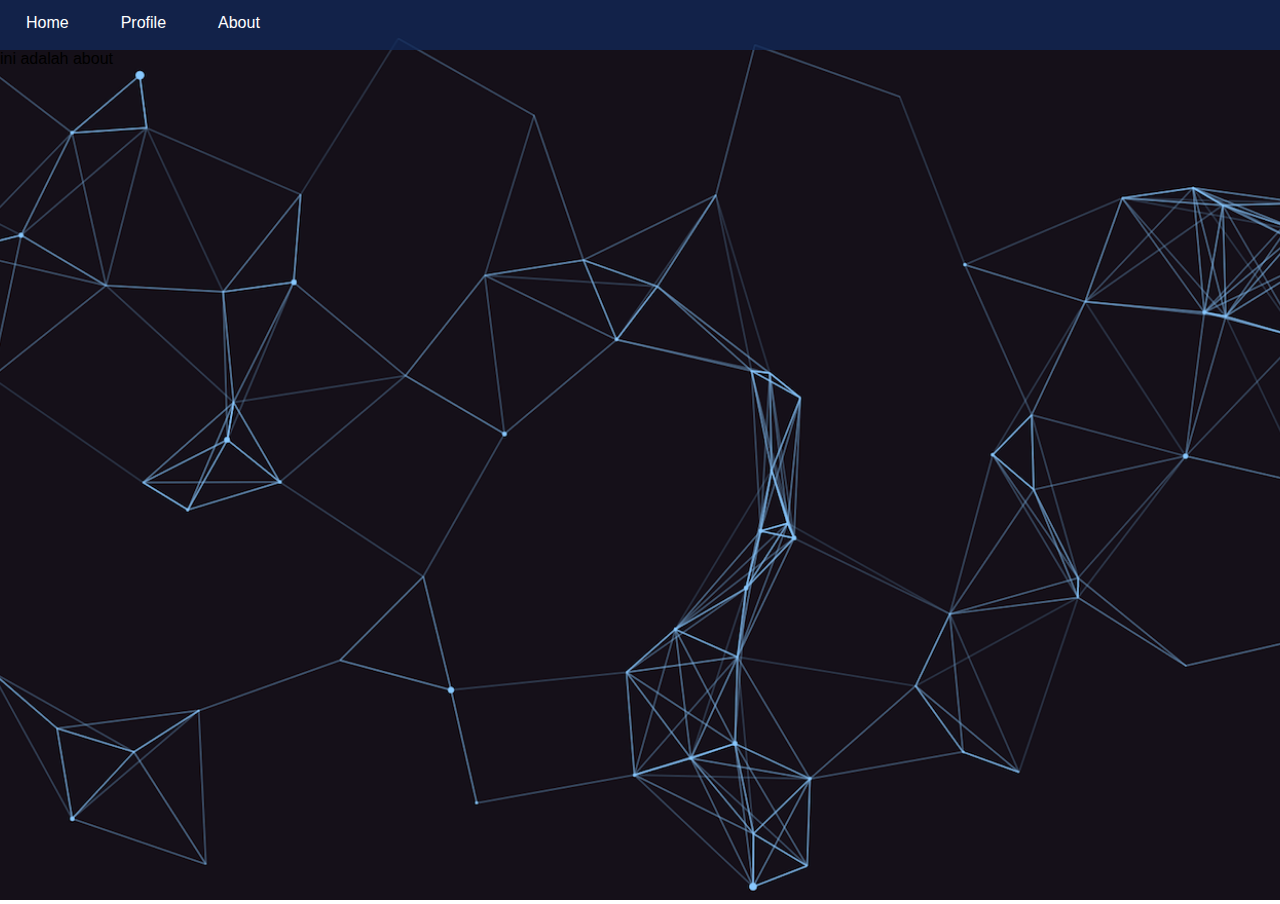
==== about.html @ e2d93809 "add about file" ====
<!DOCTYPE html>
<html lang="en">

    <head>
        <meta charset="UTF-8">
        <meta name="viewport" content="width=device-width, initial-scale=1.0">
        <link rel="stylesheet" href="css\styleindex.css">
        <title>About</title>
    </head>
    <body>
        <div class="navbar">
            <a href="index.html">Home</a>
            <a href="profile.html">Profile</a>
            <a href="about.html">About</a>
        </div>
        <div class="image-background">
            <img src="Image/1567666.png" alt="Gambar backgound">
        </div>
        <a> ini adalah about</a>
    </body>
</html>
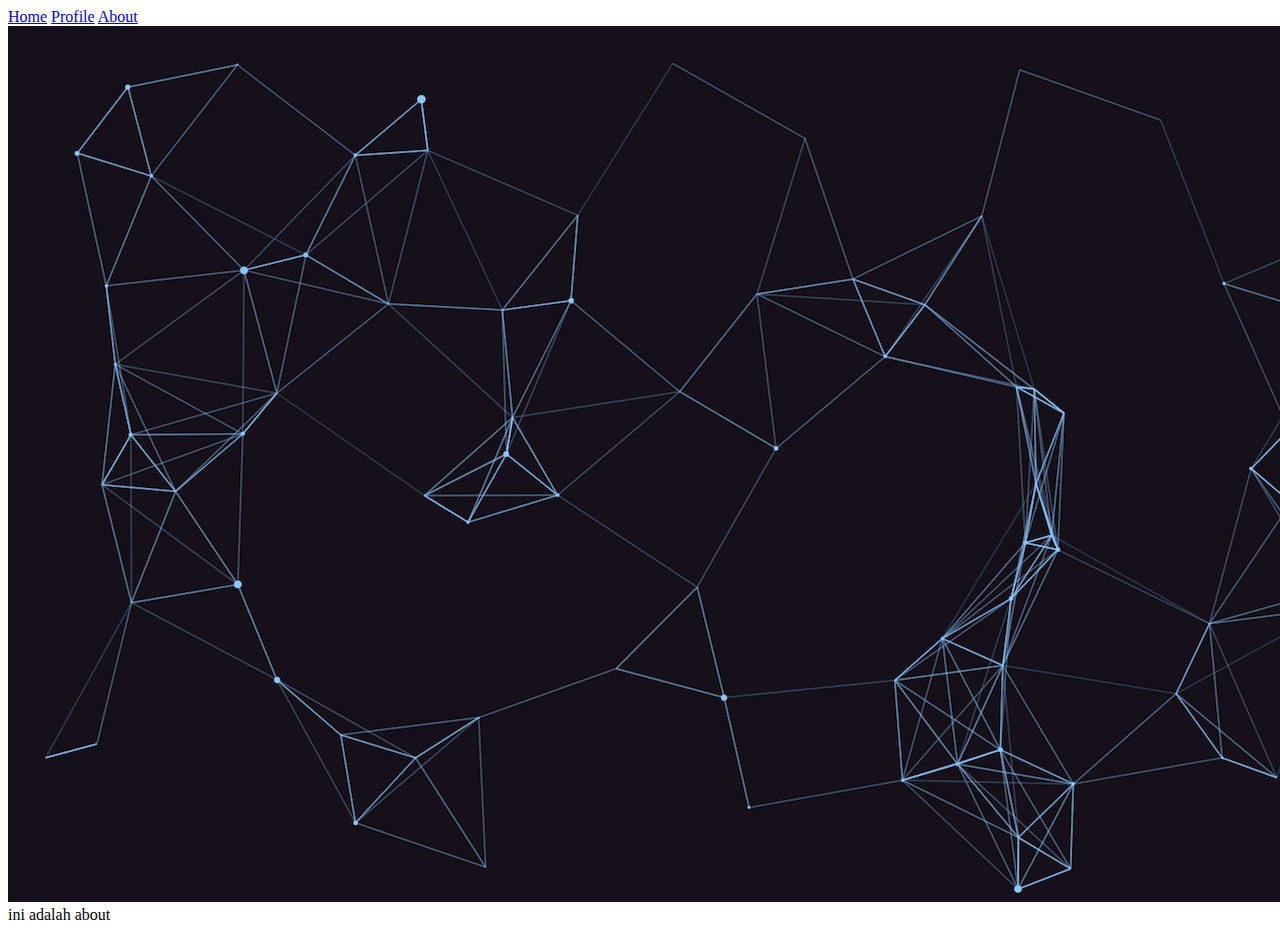
==== commit f31c5c81: "Menambahkan css untuk profile dan about" ====
--- a/about.html
+++ b/about.html
@@ -4,7 +4,7 @@
     <head>
         <meta charset="UTF-8">
         <meta name="viewport" content="width=device-width, initial-scale=1.0">
-        <link rel="stylesheet" href="css\styleindex.css">
+        <link rel="stylesheet" href="css\styleabout.css">
         <title>About</title>
     </head>
     <body>
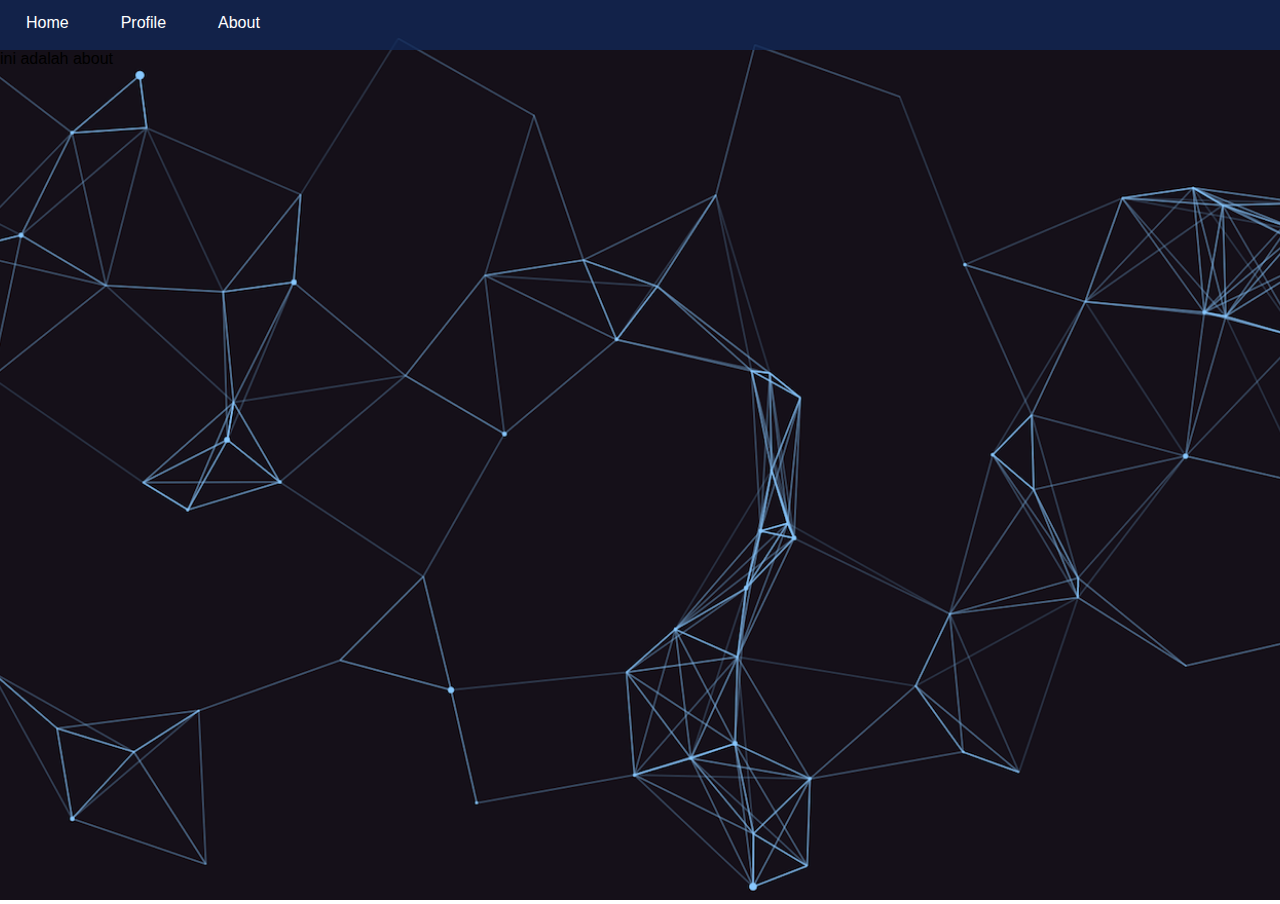
==== commit a47d3d4a: "`Added login button to index.html, updated CSS styles for login button and table card in styleindex." ====
--- a/about.html
+++ b/about.html
@@ -1,6 +1,5 @@
 <!DOCTYPE html>
 <html lang="en">
-
     <head>
         <meta charset="UTF-8">
         <meta name="viewport" content="width=device-width, initial-scale=1.0">
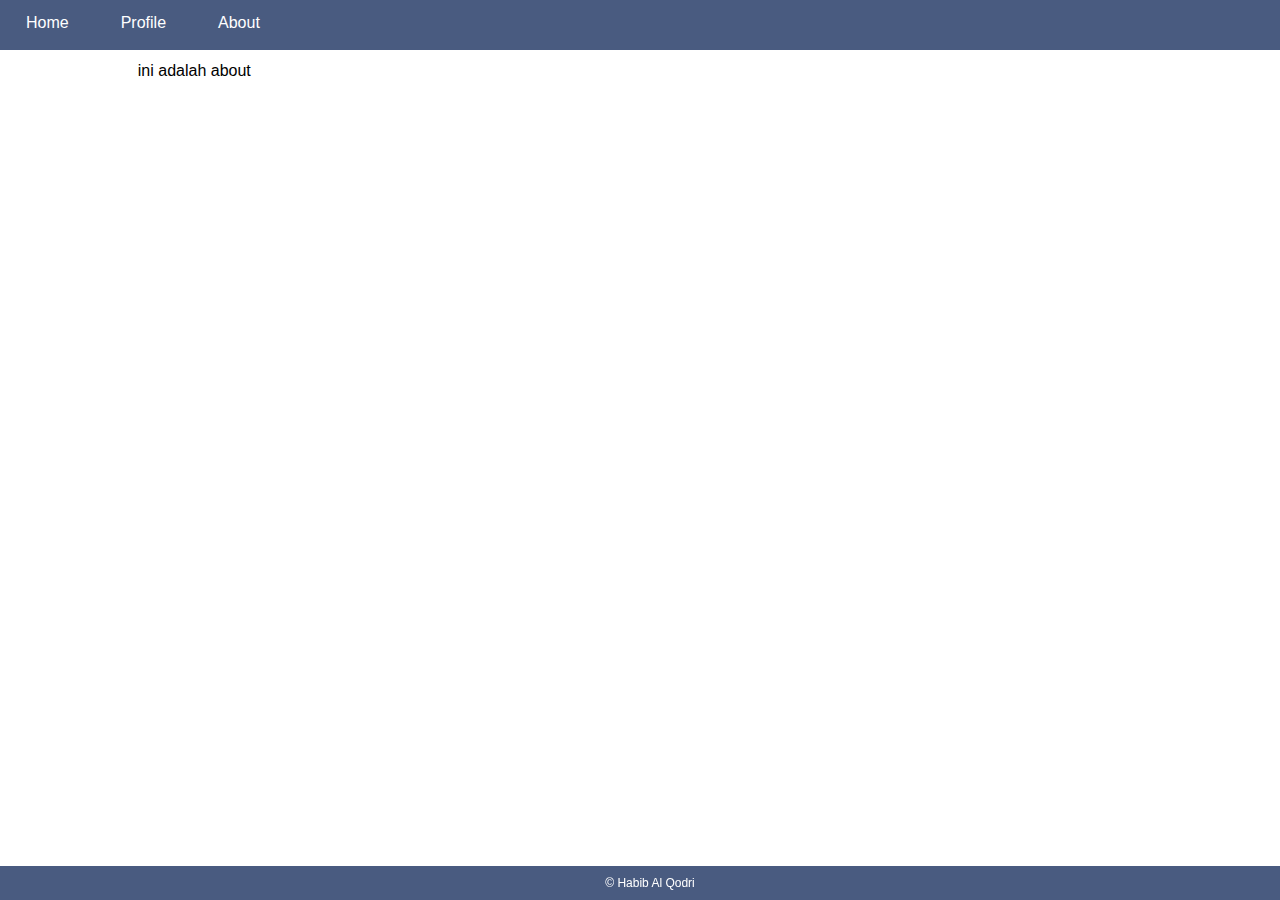
==== commit 924e9275: "menambahkan form register, memperbaiki tampilan halaman profile, menyesuaikan background dashboard" ====
--- a/about.html
+++ b/about.html
@@ -12,9 +12,10 @@
             <a href="profile.html">Profile</a>
             <a href="about.html">About</a>
         </div>
-        <div class="image-background">
-            <img src="Image/1567666.png" alt="Gambar backgound">
+        <button onclick="window.location.href='register.html'" class="login-btn">Sign In</button>
+        <a> ini adalah about</a>
+        <div class="footer">
+            &copy; Habib Al Qodri
         </div>
-        <a> ini adalah about</a>
     </body>
 </html>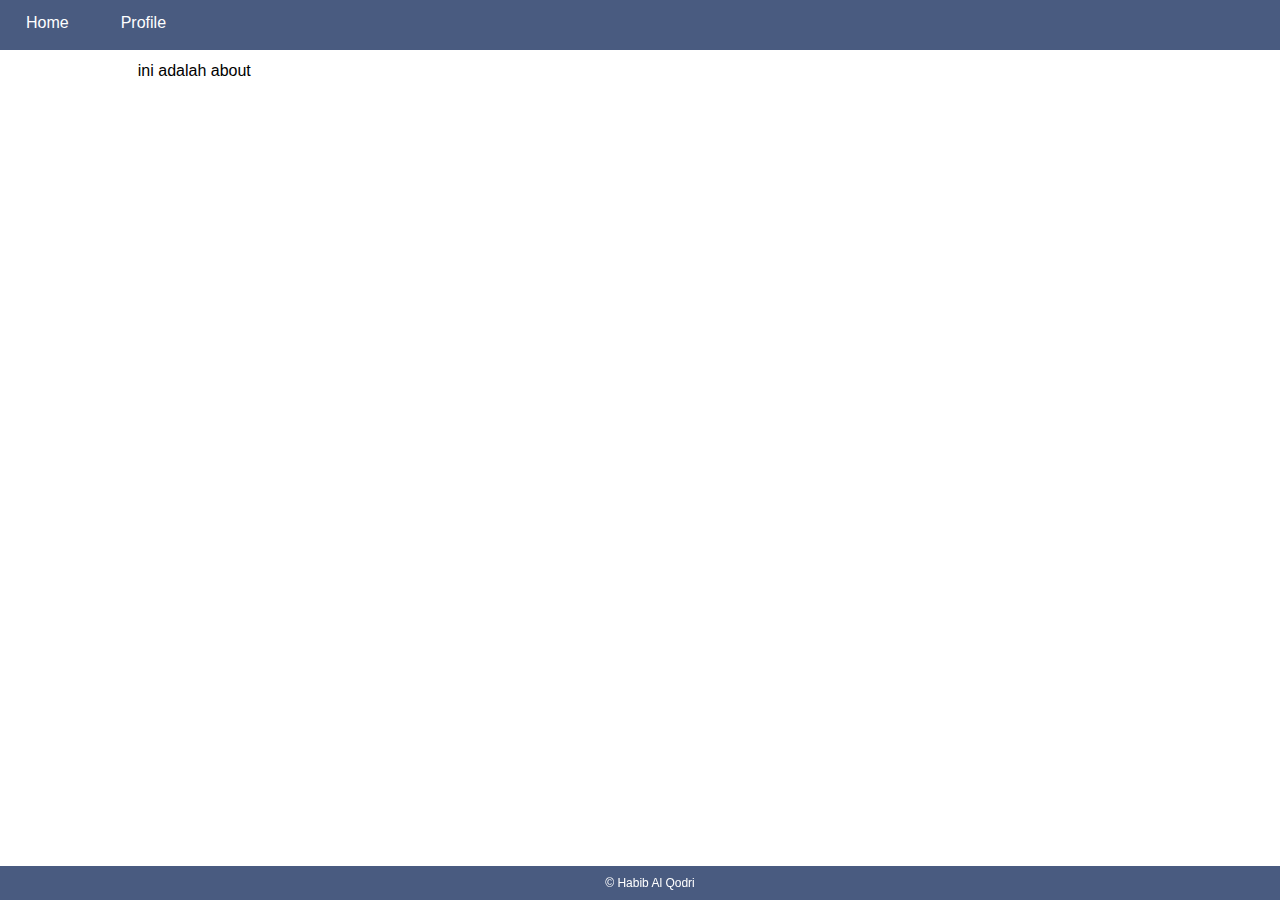
==== commit aaeee71b: "Penyesuaian fitur" ====
--- a/about.html
+++ b/about.html
@@ -10,7 +10,6 @@
         <div class="navbar">
             <a href="index.html">Home</a>
             <a href="profile.html">Profile</a>
-            <a href="about.html">About</a>
         </div>
         <button onclick="window.location.href='register.html'" class="login-btn">Sign In</button>
         <a> ini adalah about</a>
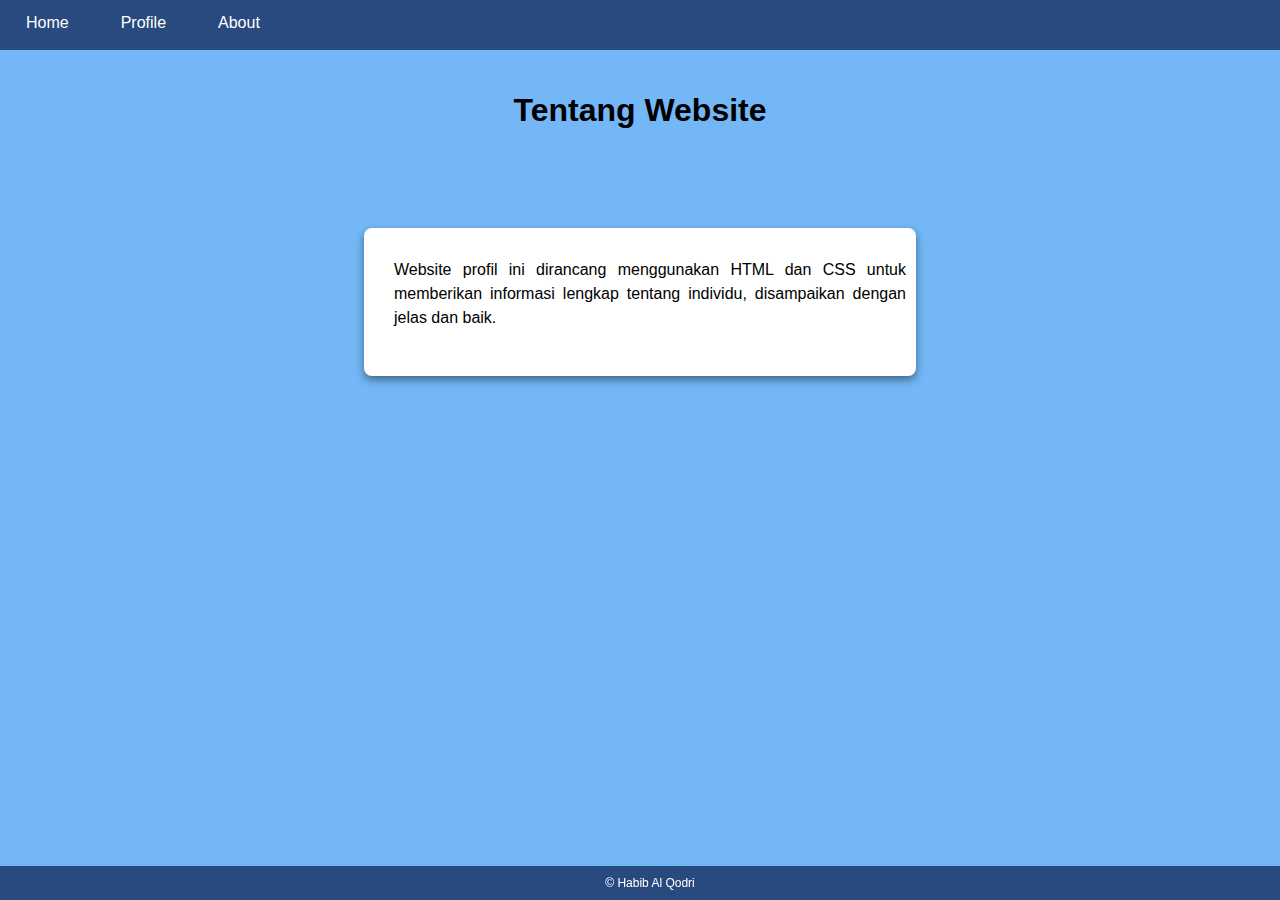
==== commit fc492f2e: "Melengkapi semua fitur website dan gambar profile yang benar" ====
--- a/about.html
+++ b/about.html
@@ -4,15 +4,29 @@
         <meta charset="UTF-8">
         <meta name="viewport" content="width=device-width, initial-scale=1.0">
         <link rel="stylesheet" href="css\styleabout.css">
-        <title>About</title>
+        <title>Dashboard</title>
     </head>
     <body>
         <div class="navbar">
             <a href="index.html">Home</a>
             <a href="profile.html">Profile</a>
+            <a href="about.html">About</a>
         </div>
-        <button onclick="window.location.href='register.html'" class="login-btn">Sign In</button>
-        <a> ini adalah about</a>
+        <button onclick="window.location.href='login.html'"
+            class="login-btn">Login</button>
+        <button onclick="window.location.href='register.html'"
+            class="sign-btn">Sign In</button>
+        <div class="container">
+            <div class="judul">
+                <h1>Tentang Website</h1>
+            </div>
+        </div>
+        <div class="desc-card">
+            <div class="description">
+                <p>Website profil ini dirancang menggunakan HTML dan CSS untuk memberikan informasi lengkap tentang individu, disampaikan dengan jelas dan baik.</p>
+            </div>
+            
+        </div>
         <div class="footer">
             &copy; Habib Al Qodri
         </div>
